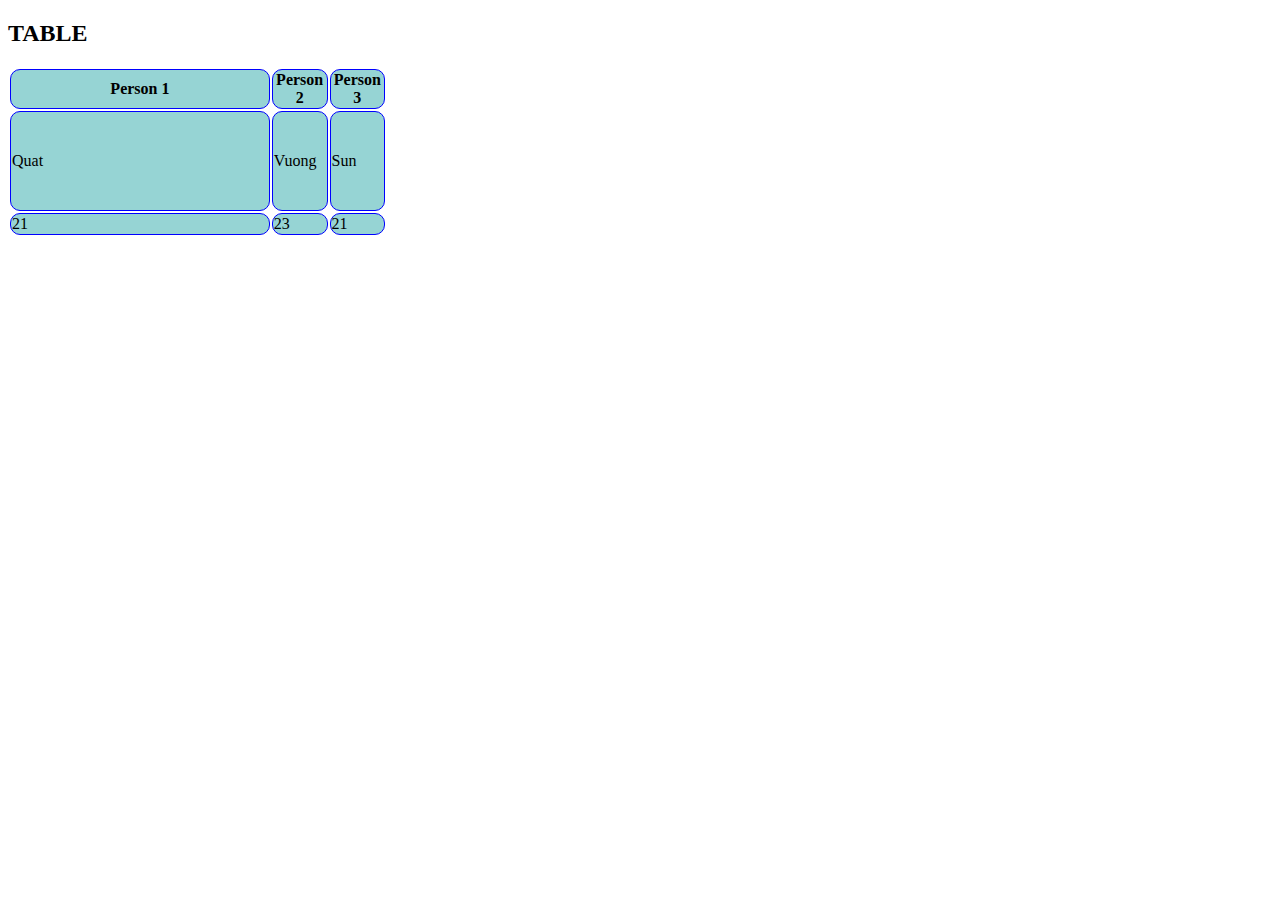
==== table/table.html @ 1f22e6b1 "update" ====
<!DOCTYPE html>
<html>
  <head>
    <style>
      th,
      td {
        border: 1px solid black;
        border-radius: 10px;
      }
      th,
      td {
        background-color: #96d4d4;
        border-color: blue;
      }
    </style>
  </head>
  <body>
    <h2>TABLE</h2>
    <table style="width: 30%">
      <tr>
        <th style="width: 70%">Person 1</th>
        <th>Person 2</th>
        <th>Person 3</th>
      </tr>
      <tr style="height: 100px">
        <td>Quat</td>
        <td>Vuong</td>
        <td>Sun</td>
      </tr>
      <tr>
        <td>21</td>
        <td>23</td>
        <td>21</td>
      </tr>
    </table>
  </body>
</html>
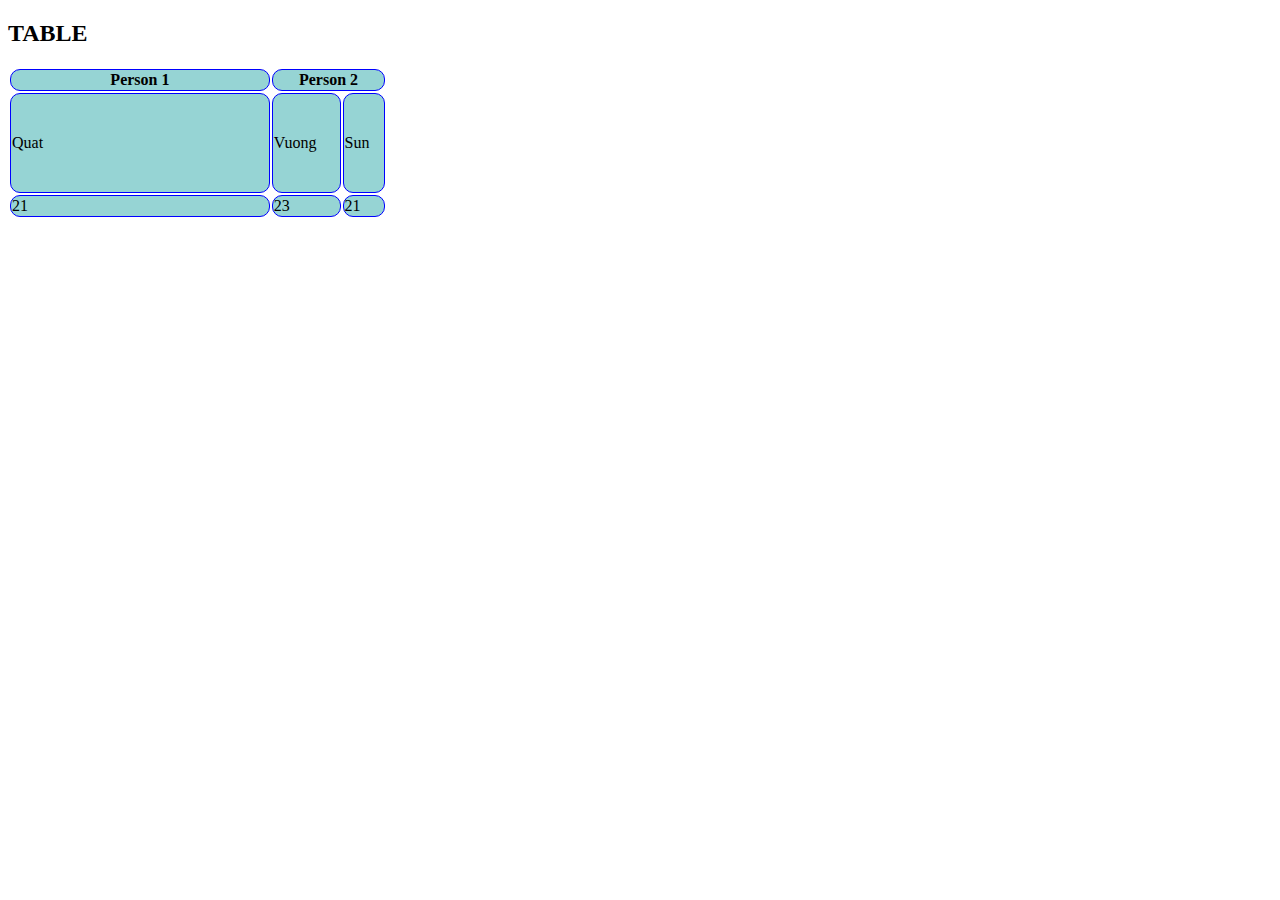
==== commit 8d77055c: "asdkjf" ====
--- a/table/table.html
+++ b/table/table.html
@@ -19,8 +19,8 @@
     <table style="width: 30%">
       <tr>
         <th style="width: 70%">Person 1</th>
-        <th>Person 2</th>
-        <th>Person 3</th>
+        <th colspan="2">Person 2</th>
+        <!-- <th>Person 3</th> -->
       </tr>
       <tr style="height: 100px">
         <td>Quat</td>
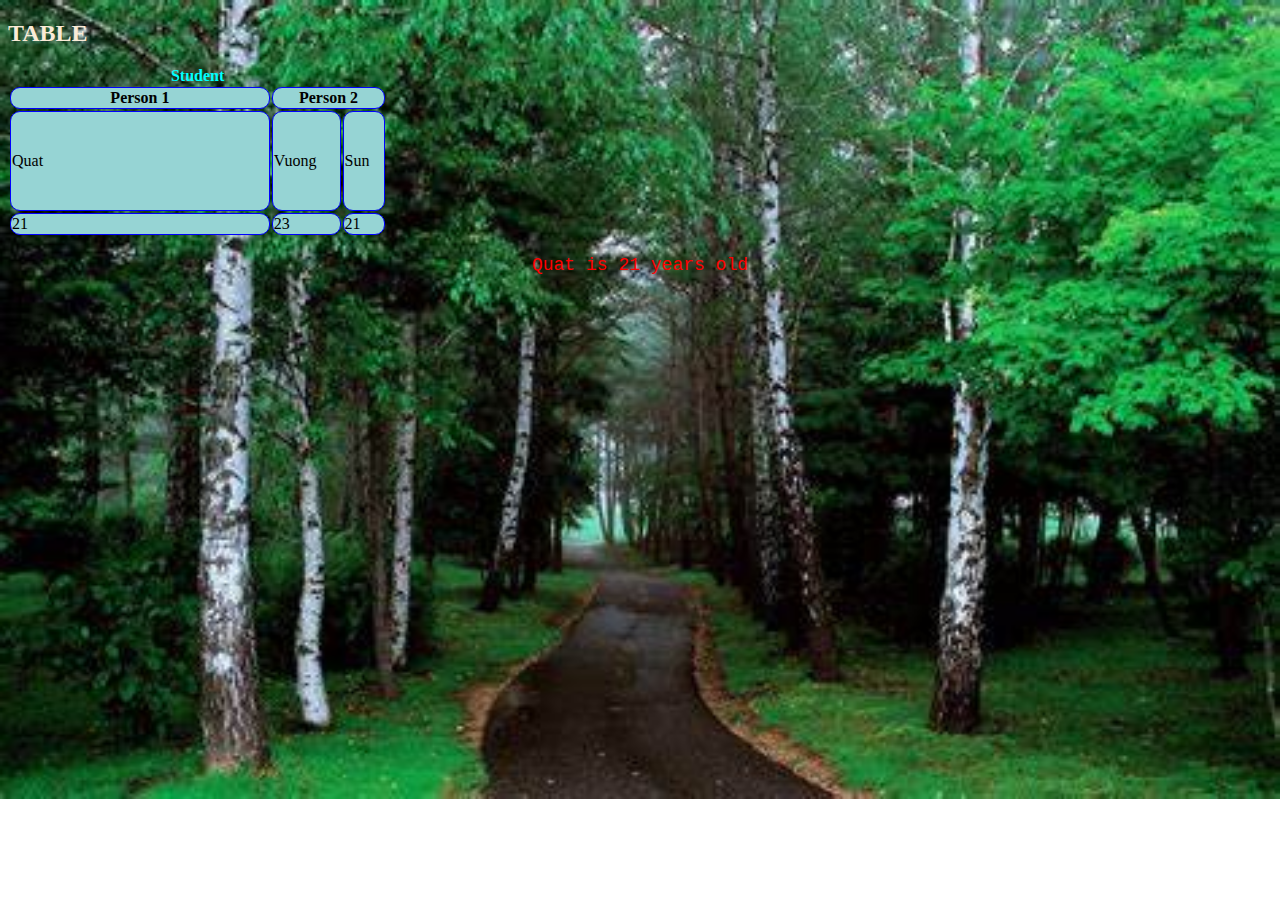
==== commit 6e8e9dbf: "traingng" ====
--- a/table/table.html
+++ b/table/table.html
@@ -1,6 +1,8 @@
 <!DOCTYPE html>
 <html>
   <head>
+    <title>Student Page</title>
+    <link rel="icon" type="image/x-icon" href="../image/favicon.ico" />
     <style>
       th,
       td {
@@ -12,11 +14,25 @@
         background-color: #96d4d4;
         border-color: blue;
       }
+      body {
+        background-image: url("../image/forest.jpeg");
+        background-repeat: no-repeat;
+        background-size: 100%;
+        background-attachment: fixed;
+      }
+      p {
+        color: red;
+        font-family: "Courier New", Courier, monospace;
+        font-size: large;
+      }
     </style>
   </head>
   <body>
-    <h2>TABLE</h2>
+    <h2 style="color: antiquewhite">TABLE</h2>
     <table style="width: 30%">
+      <caption>
+        <b style="color: aqua"> Student</b>
+      </caption>
       <tr>
         <th style="width: 70%">Person 1</th>
         <th colspan="2">Person 2</th>
@@ -33,5 +49,6 @@
         <td>21</td>
       </tr>
     </table>
+    <p style="text-align: center">Quat is 21 years old</p>
   </body>
 </html>
